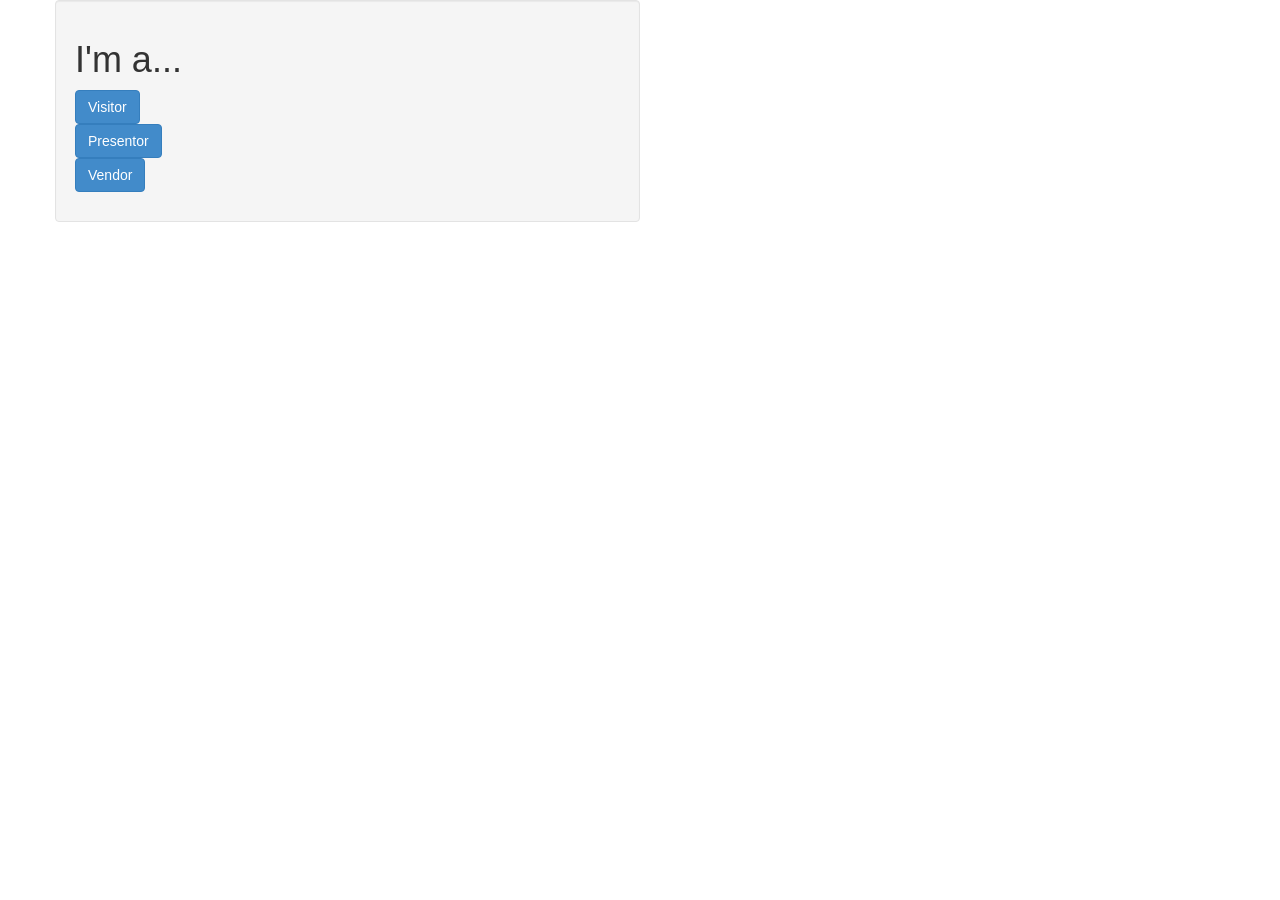
==== index.html @ 58c30b95 "Prototype" ====
<!DOCTYPE html>
<html>
  <head>
    <title>Prototype</title>
    <meta name="viewport" content="width=device-width, initial-scale=1.0">
    <!-- Bootstrap -->
    <link href="css/bootstrap.min.css" rel="stylesheet" media="screen">
    <link href="css/main.css" rel="stylesheet" media="screen">

    <!-- HTML5 shim and Respond.js IE8 support of HTML5 elements and media queries -->
    <!--[if lt IE 9]>
      <script src="../../assets/js/html5shiv.js"></script>
      <script src="../../assets/js/respond.min.js"></script>
    <![endif]-->
  </head>
  <body>
    <div class="container">
      <div class="row">
        <div class="col-md-6 well">
          <div class="row">
            <div class="col-md-12">
              <h1 id="slide_title">Title</h1>
            </div>
          </div>
          <div class="row">
            <div class="col-md-12">
              <ul class="list-unstyled" id="slide_options">
              </ul>
            </div>
          </div>
        </div>
      </div>
    </div>

    <!-- jQuery (necessary for Bootstrap's JavaScript plugins) -->
    <script src="js/jquery-2.0.3.min.js"></script>
    <!-- Include all compiled plugins (below), or include individual files as needed -->
    <script src="js/bootstrap.min.js"></script>
    <script src="js/slideshow.js"></script>
  </body>
</html>
---- css/main.css ----
/* Custom Styles */
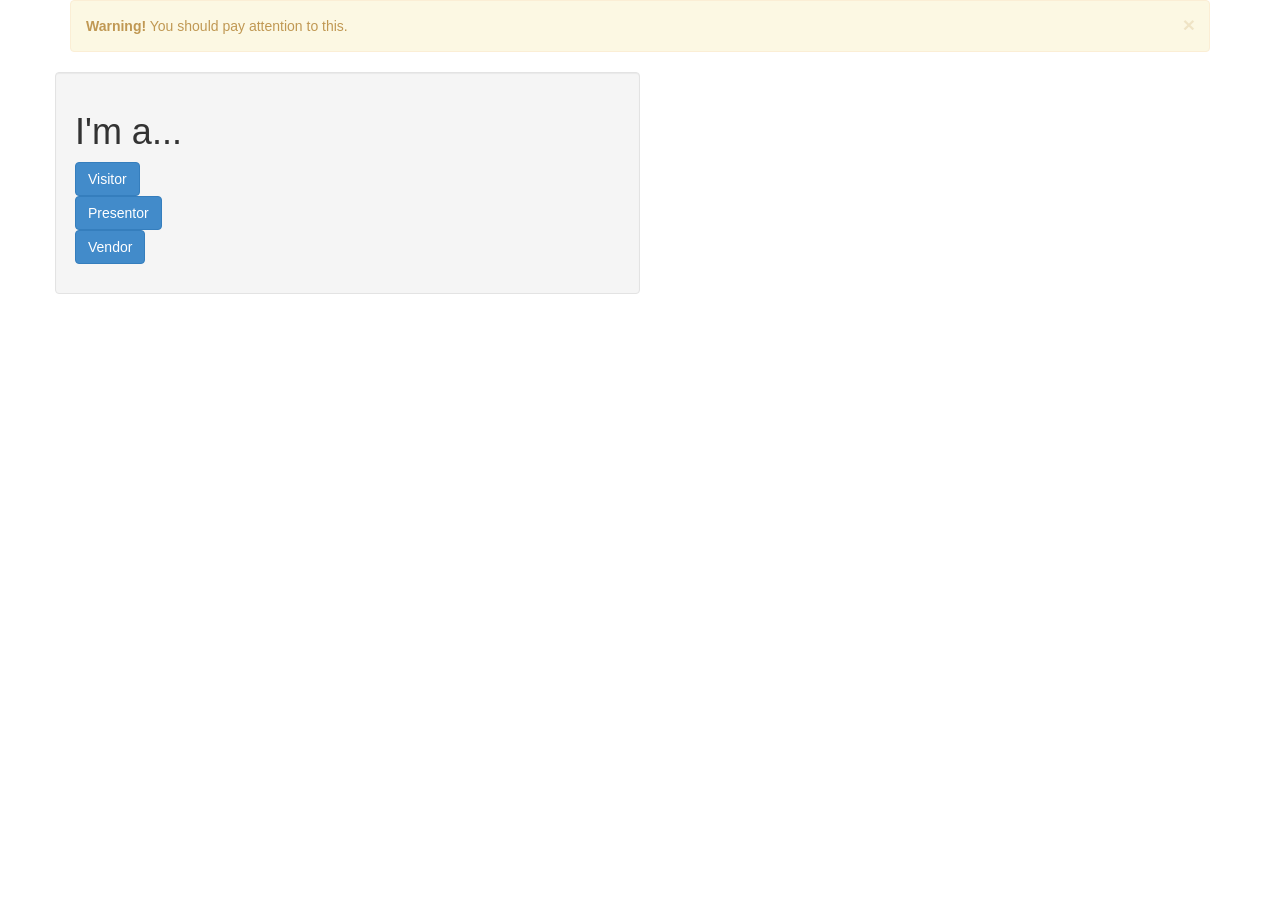
==== commit 4235a513: "Added alert to prototype" ====
--- a/index.html
+++ b/index.html
@@ -15,6 +15,14 @@
   </head>
   <body>
     <div class="container">
+      <div class="row">
+        <div class="col-md-12">
+          <div class="alert alert-warning alert-dismissable">
+            <button type="button" class="close" data-dismiss="alert" aria-hidden="true">&times;</button>
+            <strong>Warning!</strong> You should pay attention to this.
+          </div>
+        </div>
+      </div>
       <div class="row">
         <div class="col-md-6 well">
           <div class="row">
@@ -38,4 +46,4 @@
     <script src="js/bootstrap.min.js"></script>
     <script src="js/slideshow.js"></script>
   </body>
-</html>+</html>
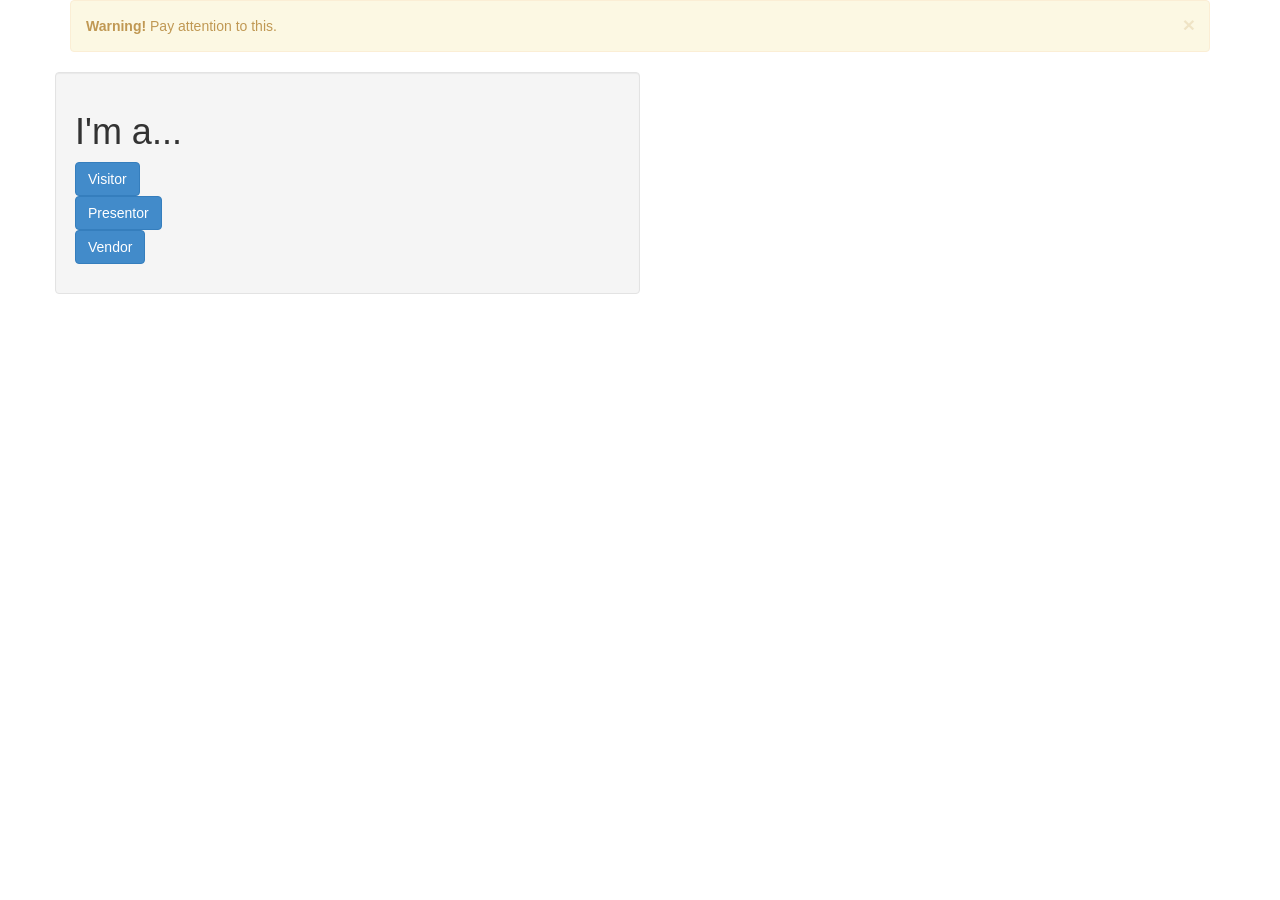
==== commit 9b581dbf: "Added Jasmine stand alone and started js rewrite" ====
--- a/index.html
+++ b/index.html
@@ -19,7 +19,7 @@
         <div class="col-md-12">
           <div class="alert alert-warning alert-dismissable">
             <button type="button" class="close" data-dismiss="alert" aria-hidden="true">&times;</button>
-            <strong>Warning!</strong> You should pay attention to this.
+            <strong>Warning!</strong> Pay attention to this.
           </div>
         </div>
       </div>
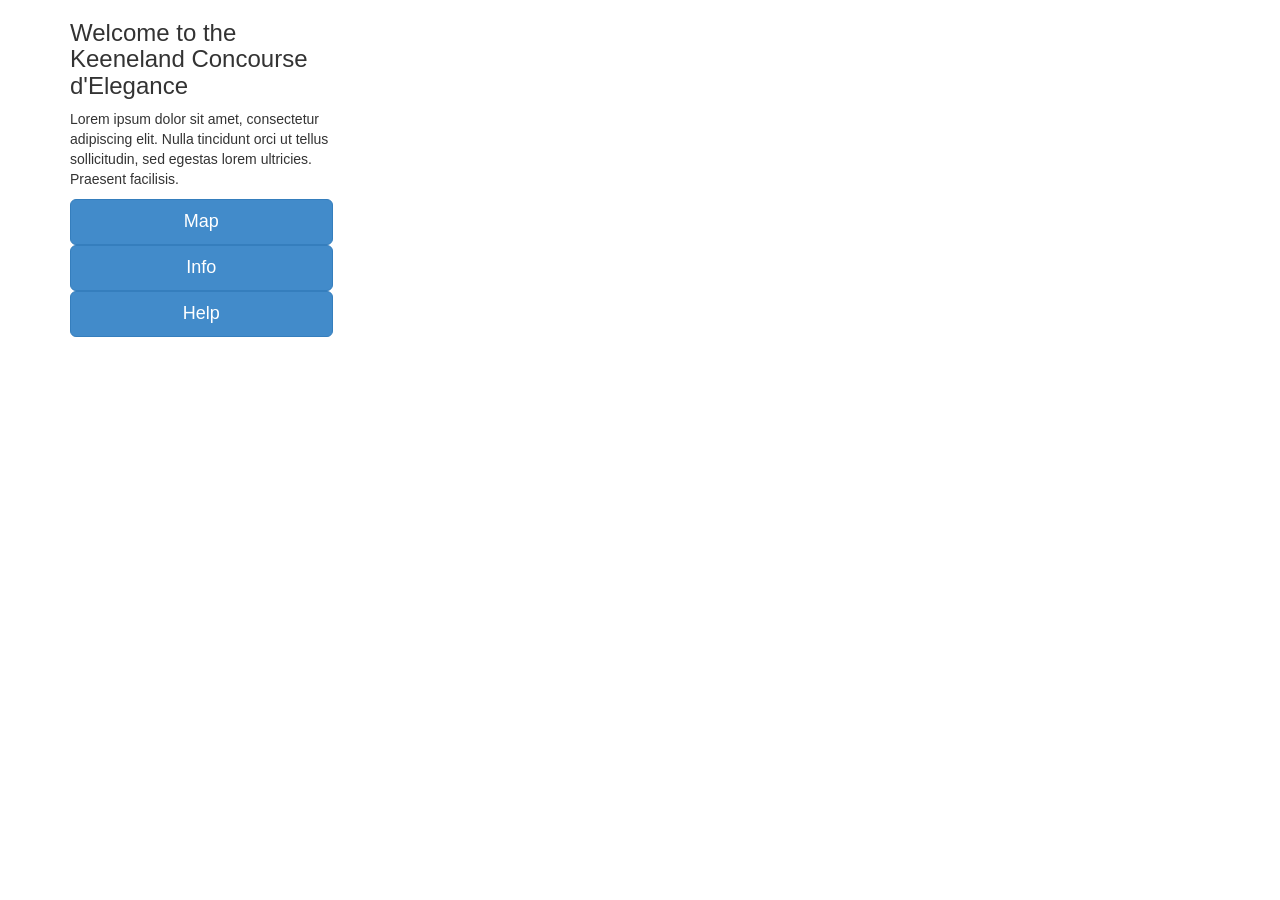
==== commit 78214c96: "Fleshed out home page" ====
--- a/index.html
+++ b/index.html
@@ -1,7 +1,7 @@
 <!DOCTYPE html>
 <html>
   <head>
-    <title>Prototype</title>
+    <title>Prototype Map</title>
     <meta name="viewport" content="width=device-width, initial-scale=1.0">
     <!-- Bootstrap -->
     <link href="css/bootstrap.min.css" rel="stylesheet" media="screen">
@@ -16,26 +16,26 @@
   <body>
     <div class="container">
       <div class="row">
-        <div class="col-md-12">
-          <div class="alert alert-warning alert-dismissable">
-            <button type="button" class="close" data-dismiss="alert" aria-hidden="true">&times;</button>
-            <strong>Warning!</strong> Pay attention to this.
-          </div>
+        <div class="col-md-3">
+          <h3>Welcome to the Keeneland Concourse d'Elegance</h3>
+          <p>
+            Lorem ipsum dolor sit amet, consectetur adipiscing elit. Nulla tincidunt orci ut tellus sollicitudin, sed egestas lorem ultricies. Praesent facilisis.
+          </p>
         </div>
       </div>
       <div class="row">
-        <div class="col-md-6 well">
-          <div class="row">
-            <div class="col-md-12">
-              <h1 id="slide_title">Title</h1>
-            </div>
-          </div>
-          <div class="row">
-            <div class="col-md-12">
-              <ul class="list-unstyled" id="slide_options">
-              </ul>
-            </div>
-          </div>
+        <div class="col-md-3">
+          <a href="map.html" class="btn btn-primary btn-block btn-lg">Map</a>
+        </div>
+      </div>
+      <div class="row">
+        <div class="col-md-3">
+          <a href="info.html" class="btn btn-primary btn-block btn-lg">Info</a>
+        </div>
+      </div>
+      <div class="row">
+        <div class="col-md-3">
+          <a href="help.html" class="btn btn-primary btn-block btn-lg">Help</a>
         </div>
       </div>
     </div>
@@ -44,6 +44,5 @@
     <script src="js/jquery-2.0.3.min.js"></script>
     <!-- Include all compiled plugins (below), or include individual files as needed -->
     <script src="js/bootstrap.min.js"></script>
-    <script src="js/slideshow.js"></script>
   </body>
 </html>
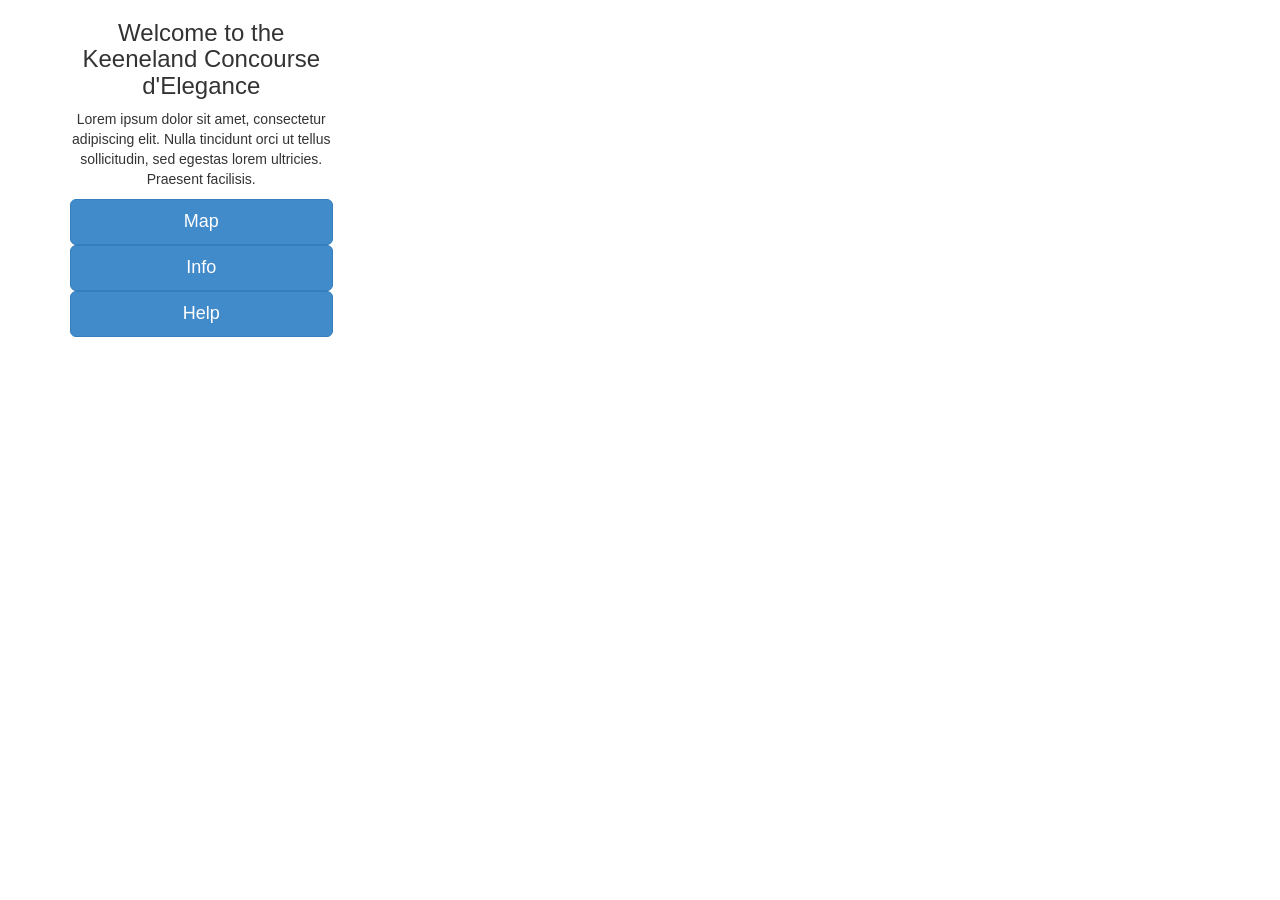
==== commit a8d39fa9: "Fixed geolocation error positioning" ====
--- a/index.html
+++ b/index.html
@@ -16,7 +16,7 @@
   <body>
     <div class="container">
       <div class="row">
-        <div class="col-md-3">
+        <div class="col-md-3 text-center">
           <h3>Welcome to the Keeneland Concourse d'Elegance</h3>
           <p>
             Lorem ipsum dolor sit amet, consectetur adipiscing elit. Nulla tincidunt orci ut tellus sollicitudin, sed egestas lorem ultricies. Praesent facilisis.
